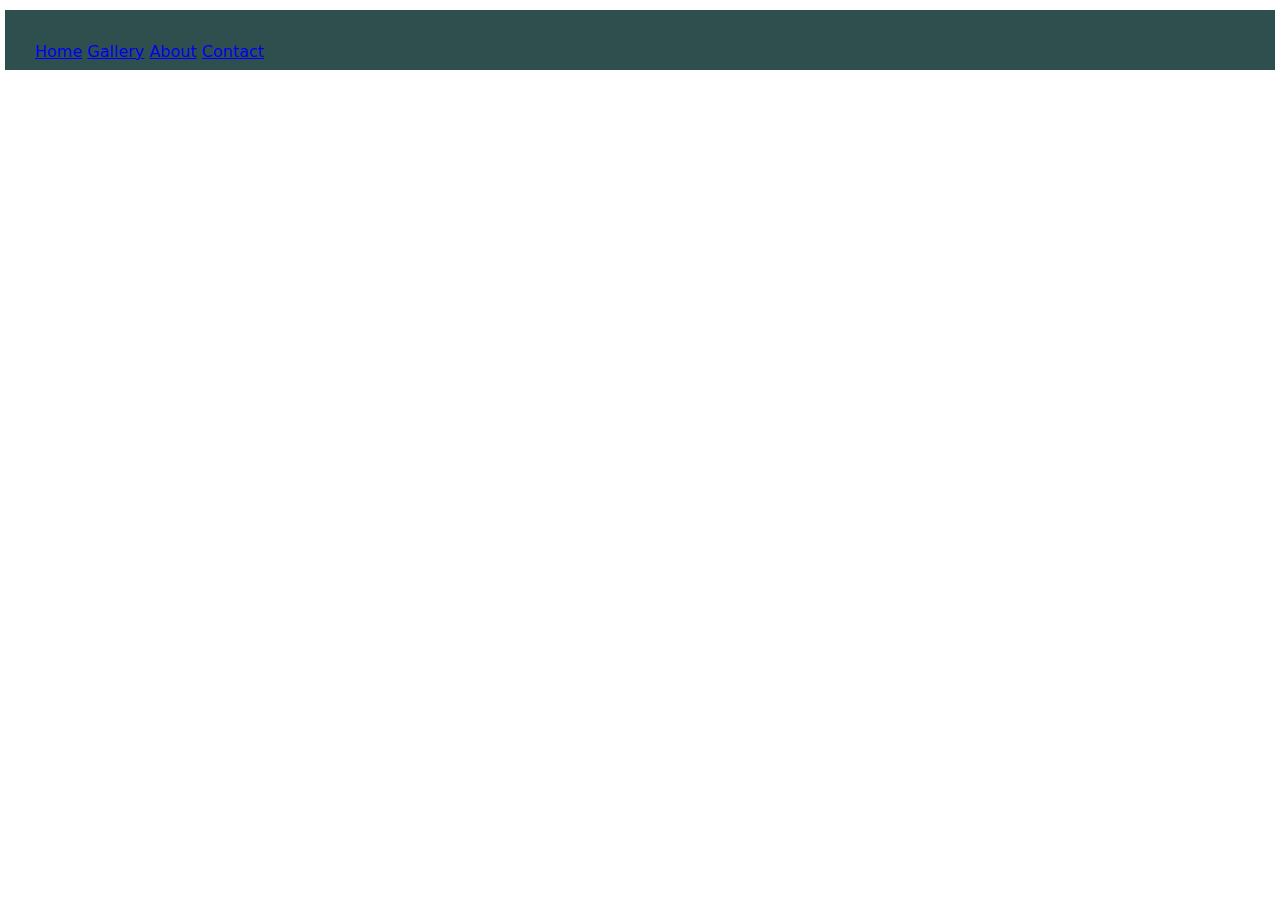
==== index.html @ e6d569aa "hair salon site" ====
<html lang="en">
<head>
  <meta charset="UTF-8">
  <meta name="viewport" content="width=device-width, initial-scale=1.0">
  <title>Hair Salon</title>
  <link rel="stylesheet" href="reset.css">
  <link rel="stylesheet" href="normalize.css">
  <link rel="stylesheet" href="styles.css">
</head>
<body>
  <div class="Navigation">
    <a href="stylesheet">Home</a>
    <a href="gallery.html">Gallery</a>
    <a href="about.html">About</a>
    <a href="contact.html">Contact</a>
  </div>
</body>
</html>
---- styles.css ----
.Navigation {
  text-decoration: none;
  color: black;
  background-color: darkslategrey;
  height: 60px;
  padding: 30px;
  margin: 10px 5px;
}
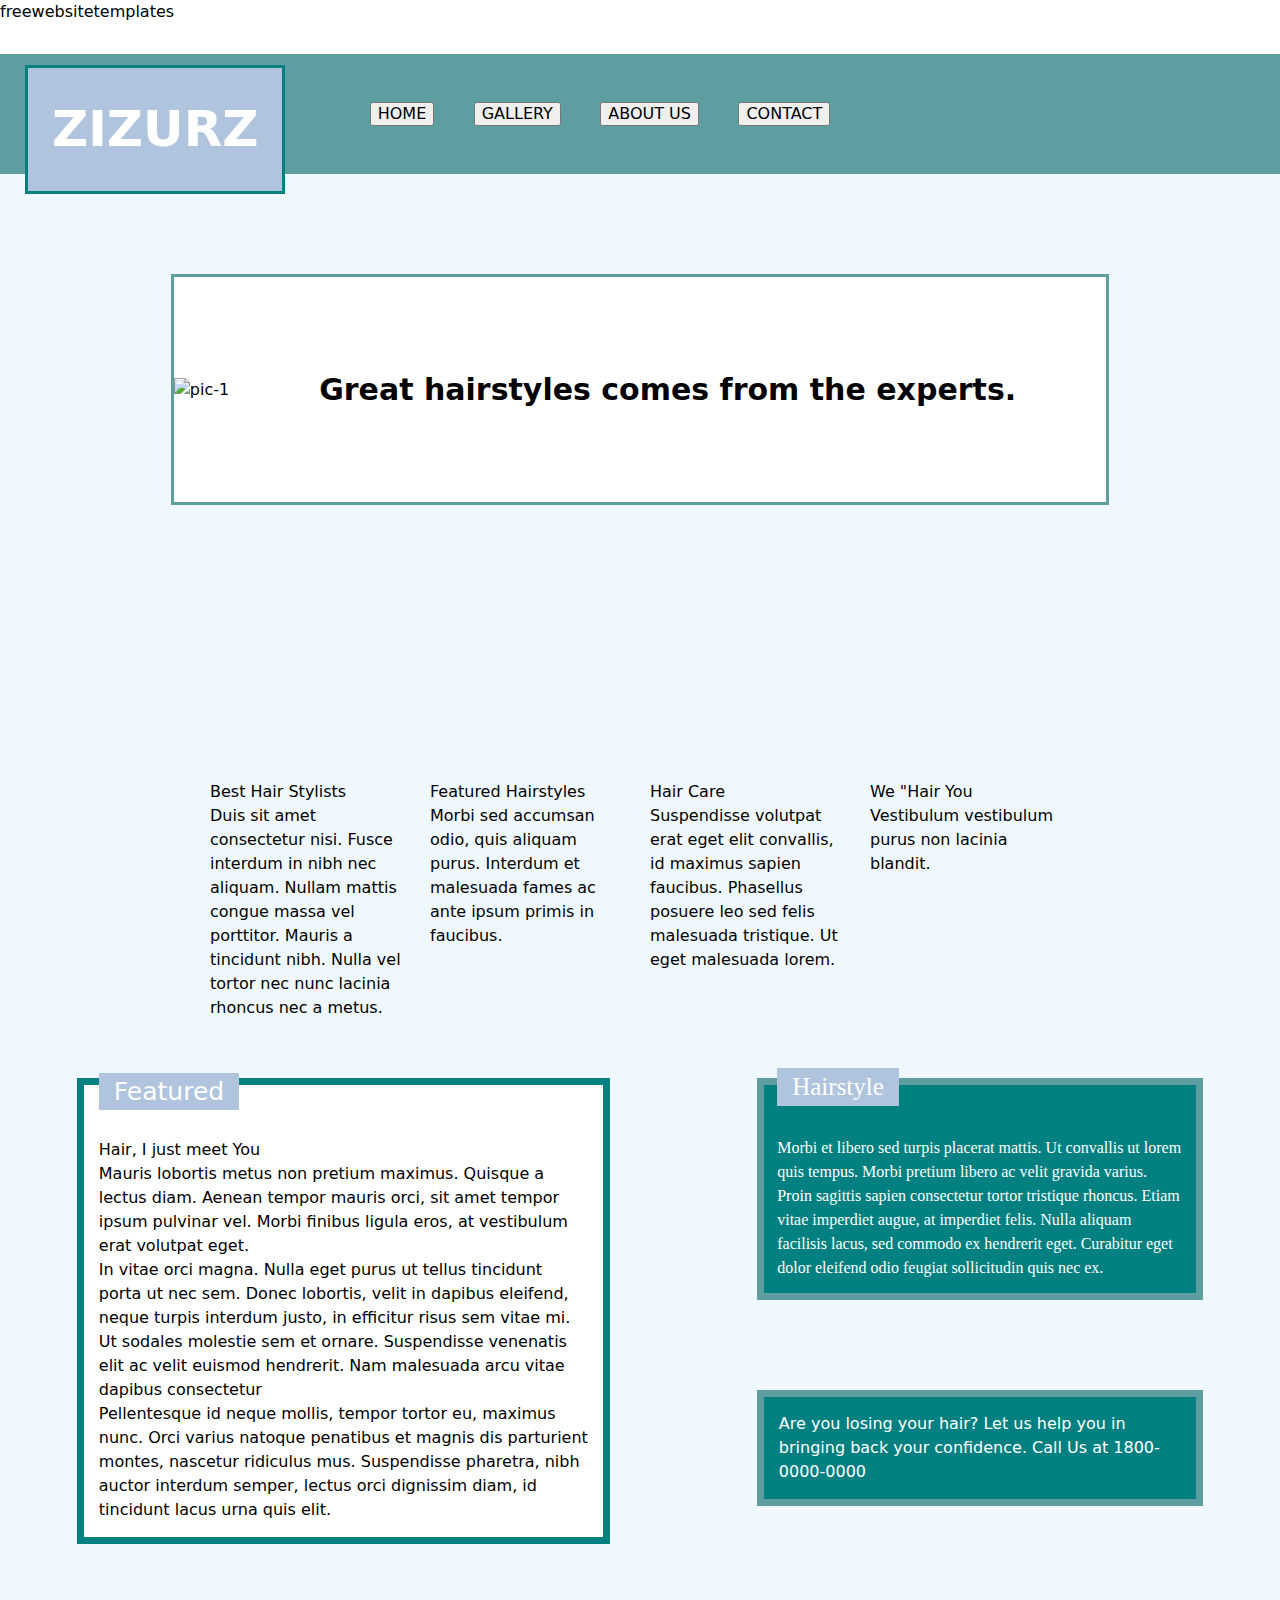
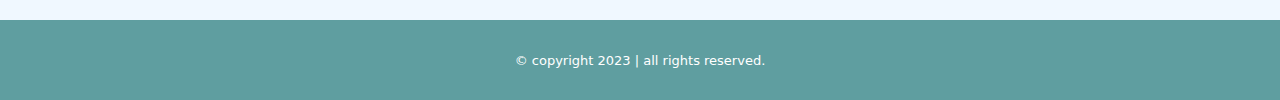
==== commit 5902a23b: "changes to project1" ====
--- a/index.html
+++ b/index.html
@@ -7,12 +7,77 @@
   <link rel="stylesheet" href="normalize.css">
   <link rel="stylesheet" href="styles.css">
 </head>
-<body>
-  <div class="Navigation">
-    <a href="stylesheet">Home</a>
-    <a href="gallery.html">Gallery</a>
-    <a href="about.html">About</a>
-    <a href="contact.html">Contact</a>
+<body>freewebsitetemplates
+<div class="whole-body">
+  <div class="Section">
+    <div class="logo">ZIZURZ</div>
+    <div class="links">
+      <a href="index.html"> <button>HOME</button></a>
+      <a href="gallery.html"> <button>GALLERY</button></a>
+      <a href="about.html"> <button>ABOUT US</button></a>
+      <a href="contact.html"> <button>CONTACT</button></a>
+    </div>
   </div>
-</body>
+  <div class="body-1">
+    <div class="content">
+      <img src="https://freewebsitetemplates.com/preview/hairstylesalon/images/great-hairstyle.jpg" alt="pic-1">
+    <div class="photo-1">Great hairstyles comes from the experts.
+        </div>
+    </div>
+  </div>
+  <div class="body-2">
+    <div class="pics-2">
+      <img src="https://freewebsitetemplates.com/preview/hairstylesalon/images/hairstyle17.jpg" alt="">
+      <img src="https://freewebsitetemplates.com/preview/hairstylesalon/images/hairstyle18.jpg" alt="">
+      <img src="https://freewebsitetemplates.com/preview/hairstylesalon/images/hairstyle19.jpg" alt="">
+      <img src="https://freewebsitetemplates.com/preview/hairstylesalon/images/hairstyle20.jpg" alt="">
+      <div>
+        <h1>Best Hair Stylists</h1>
+        <h2>Duis sit amet consectetur nisi. Fusce interdum in nibh nec aliquam. Nullam mattis congue massa vel porttitor. Mauris a tincidunt nibh. Nulla vel tortor nec nunc lacinia rhoncus nec a metus.</h2>
+      </div>
+      <div>
+        <h1>Featured Hairstyles</h1>
+        <h2>Morbi sed accumsan odio, quis aliquam purus. Interdum et malesuada fames ac ante ipsum primis in faucibus.</h2>
+      </div>
+      <div>
+        <h1>Hair Care</h1>
+        <h2>Suspendisse volutpat erat eget elit convallis, id maximus sapien faucibus. Phasellus posuere leo sed felis malesuada tristique. Ut eget malesuada lorem.</h2>
+      </div>
+      <div>
+        <h1>We "Hair You</h1>
+        <h2>Vestibulum vestibulum purus non lacinia blandit. </h2>
+      </div>
+    </div>
+  </div>
+  <div class="content-2-container">
+    <div class="featured">
+      <div class="featured-title">Featured</div>
+      <img src="https://freewebsitetemplates.com/preview/hairstylesalon/images/featured.jpg" alt="">
+      <div class="featured-words">
+            <h1>Hair, I just meet You</h1>
+            <h2>Mauris lobortis metus non pretium maximus. Quisque a lectus diam. Aenean tempor mauris orci, sit amet tempor ipsum pulvinar vel. Morbi finibus ligula eros, at vestibulum erat volutpat eget.</h2>
+            <h2>In vitae orci magna. Nulla eget purus ut tellus tincidunt porta ut nec sem. Donec lobortis, velit in dapibus eleifend, neque turpis interdum justo, in efficitur risus sem vitae mi. Ut sodales molestie sem et ornare. Suspendisse venenatis elit ac velit euismod hendrerit. Nam malesuada arcu vitae dapibus consectetur</h2>
+            <h2>Pellentesque id neque mollis, tempor tortor eu, maximus nunc. Orci varius natoque penatibus et magnis dis parturient montes, nascetur ridiculus mus. Suspendisse pharetra, nibh auctor interdum semper, lectus orci dignissim diam, id tincidunt lacus urna quis elit. </h2>
+          </div>
+      </div>
+    <div class="hairstyle-text">
+        <div class="hairstyle-text-words">
+          <div class="hairstyle-title">Hairstyle
+          </div>
+         <h2>Morbi et libero sed turpis placerat mattis. Ut convallis ut lorem quis tempus. Morbi pretium libero ac velit gravida varius. Proin sagittis sapien consectetur tortor tristique rhoncus. Etiam vitae imperdiet augue, at imperdiet felis. Nulla aliquam facilisis lacus, sed commodo ex hendrerit eget. Curabitur eget dolor eleifend odio feugiat sollicitudin quis nec ex.</h2>
+        </div>
+      <div class="losing-hair">
+        <img src="https://freewebsitetemplates.com/preview/hairstylesalon/images/skinhead.png" alt="">
+        <div class="losing-hair-text">Are you losing your hair? Let us help you in bringing back your confidence.
+          Call Us at 1800-0000-0000
+        </div>
+      </div>
+    </div>
+  </div>
+  <div class="footer">
+    <div class="footer-content">© copyright 2023 | all rights reserved.
+
+    </div>
+  </div>
+  </body>
 </html>--- a/styles.css
+++ b/styles.css
@@ -1,8 +1,163 @@
-.Navigation {
-  text-decoration: none;
-  color: black;
-  background-color: darkslategrey;
-  height: 60px;
-  padding: 30px;
-  margin: 10px 5px;
+.whole-body {
+  background-color: aliceblue
+}
+
+.Section {
+display: flex;
+background-color: cadetblue;
+justify-content: center;
+align-content: center;
+height: 120px;
+margin-top: 30px;
+}
+
+  .logo{
+  font-size: 70px;
+  font-weight:bolder;
+  color: white;
+  overflow: visible;
+  border-style: solid;
+  border-color:teal;
+  background-color:lightsteelblue;
+  position: absolute;
+  top: 65px;
+  left: 25px;
+  padding: 24px;
+  font-size: 50px;
+}
+
+.links {
+display: flex;
+justify-content: space-around;
+align-self:center;
+min-width: 500px;
+position: absolute;
+left: 350px;
+}
+
+.body-1{
+display: flex;
+flex-direction: row;
+justify-content: center;
+align-items: center;
+padding: 100px;
+}
+
+.body-2 {
+  margin-bottom: 10%;
+  position: relative;
+}
+
+.content {
+  display: flex;
+  flex-direction: row;
+  justify-content: center;
+  align-items: center;
+  border-style: solid;
+  border-style: solid;
+  border-color: cadetblue;
+  background-color: white;
+  min-width: fit-content;
+}
+
+.photo-1{
+  padding: 90px;
+  font-weight:bold;
+  font-size: 30px;
+}
+
+.pics-2 {
+  display: grid;
+  grid-template-columns: 200px 200px 200px 200px;
+  grid-template-rows: 170px 170px;
+  overflow-wrap: normal;
+  align-content: center;
+  justify-content: center;
+  row-gap: 5px;
+  column-gap: 20px;
+}
+
+.content-2-container{
+margin: 6%;
+display: flex;
+flex-direction: row;
+}
+
+.featured {
+  border-style: solid;
+  margin-right: 13%;
+  padding: 15px;
+  background-color: white;
+  border-style: solid;
+  border-color: teal;
+  border-width: 7px;
+  max-width: 100%
+}
+
+.featured-title{
+  display: flex;
+  position: relative;
+  bottom: 6.5%;
+  background-color:lightsteelblue;
+  max-width: fit-content;
+  padding-left: 15px;
+  padding-right: 15px;
+  font-size: 25px;
+  color: white;
+}
+
+
+.hairstyle-text-words {
+border-style: solid;
+padding: 3%;
+margin-bottom: 20%;
+background-color: teal;
+border-width: 7px;
+border-color:cadetblue;
+color: white;
+font-family: fantasy;
+}
+
+.losing-hair {
+  border-style: solid;
+  padding: 15px;
+  border-width: 7px;
+  border-style: solid;
+  background-color: teal;
+  border-color: cadetblue;
+  
+}
+
+.hairstyle-title {
+  display: flex;
+  position: relative;
+  font-size: 25px;
+  bottom: 30;
+  background-color:lightsteelblue;
+  padding-left: 15px;
+  padding-right: 15px;
+  max-width: fit-content;
+  color: white;
+}
+
+.losing-hair {
+  display:flex;
+  height: fit-content;
+}
+
+.losing-hair-text {
+  color: white;
+  display:flex;
+  align-items: center;
+}
+
+.footer-content {
+  background: fixed;
+  background-color: cadetblue;
+  height: 80px;
+  display: flex;
+  align-items: center;
+  justify-content: center;
+  font-size: small;
+  color: white;
 }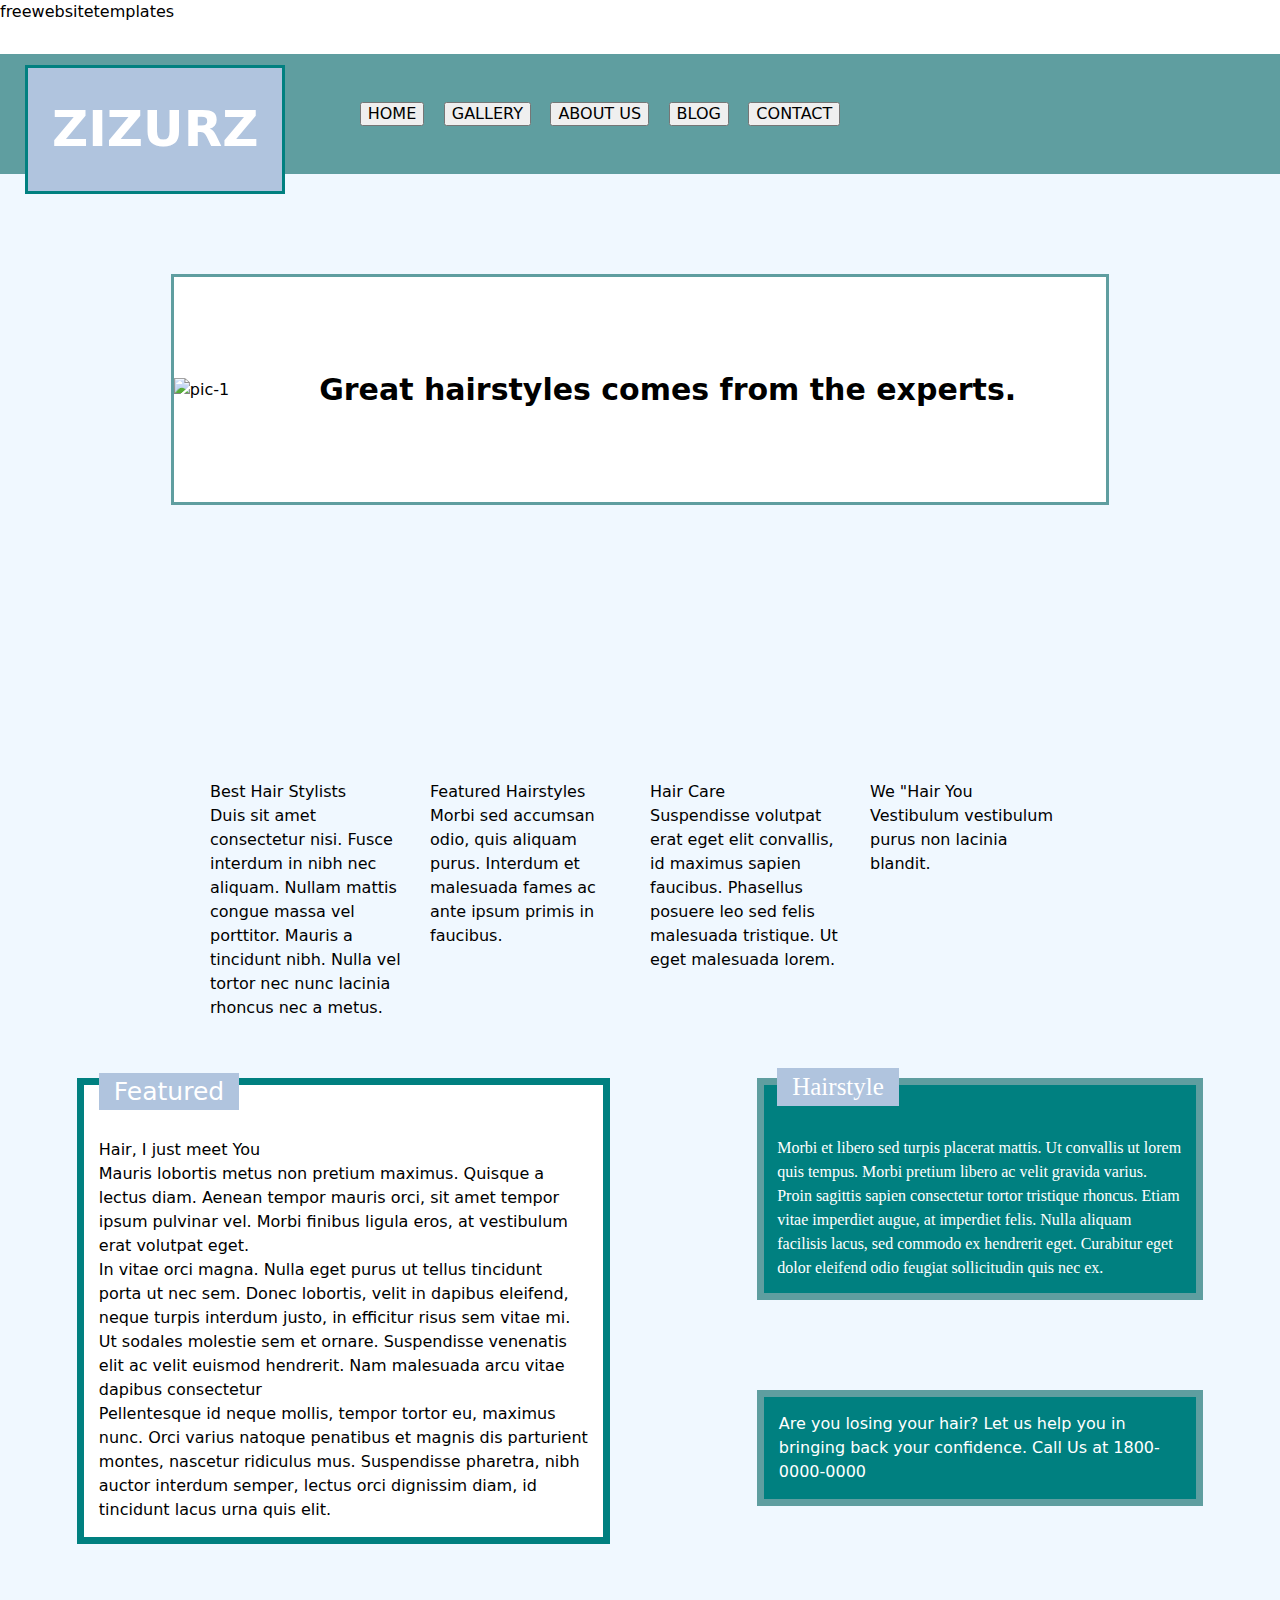
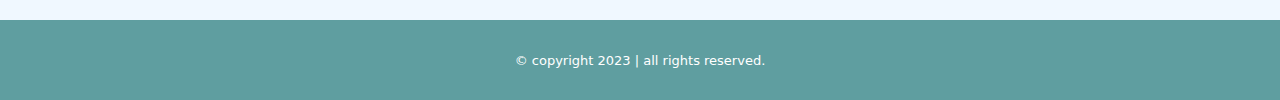
==== commit b599ae19: "more changes" ====
--- a/index.html
+++ b/index.html
@@ -15,6 +15,7 @@
       <a href="index.html"> <button>HOME</button></a>
       <a href="gallery.html"> <button>GALLERY</button></a>
       <a href="about.html"> <button>ABOUT US</button></a>
+      <a href="blog.html"> <button>BLOG</button></a>
       <a href="contact.html"> <button>CONTACT</button></a>
     </div>
   </div>
